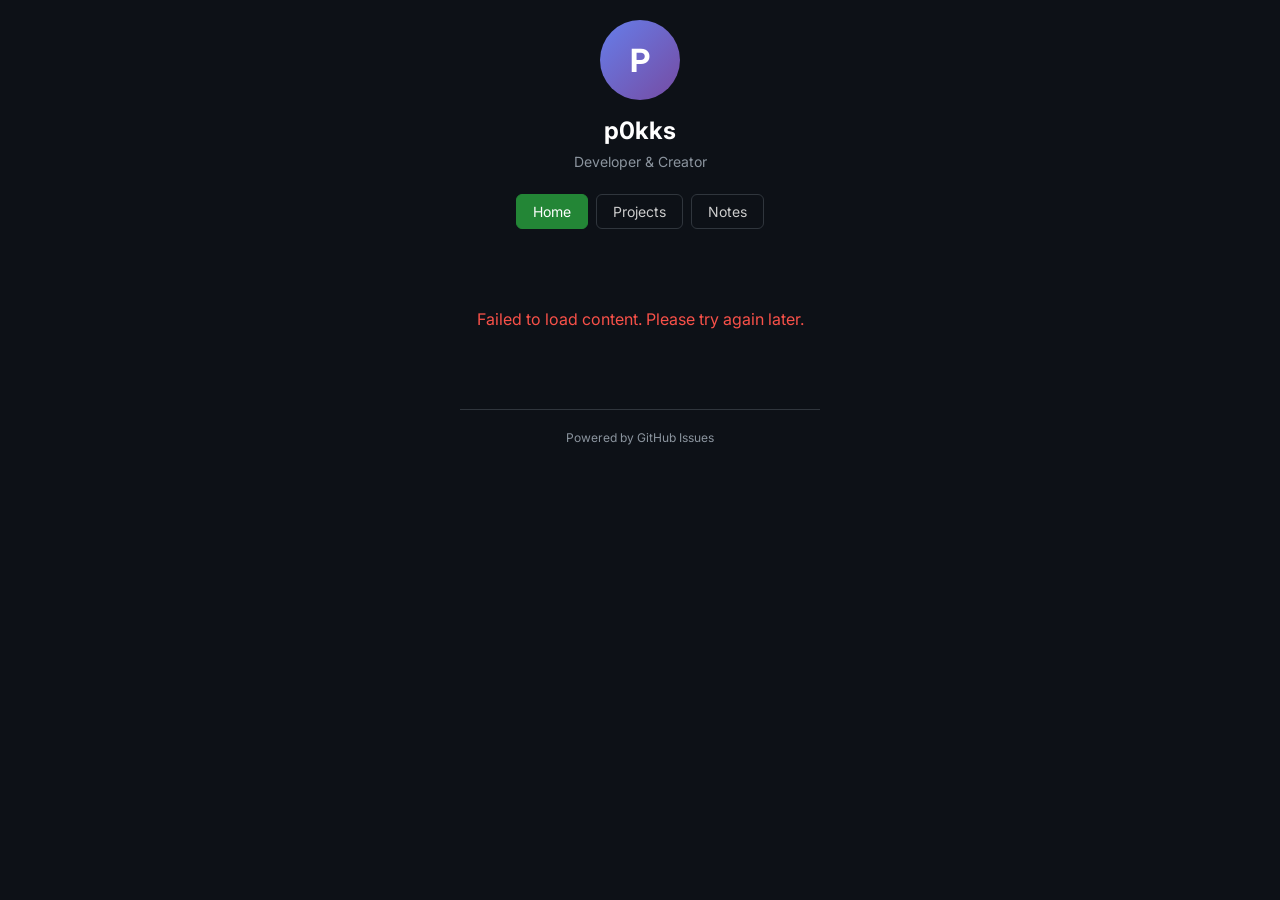
==== index.html @ fb7a2fad "Create index.html" ====
<!DOCTYPE html>
<html lang="en">
<head>
    <meta charset="UTF-8">
    <meta name="viewport" content="width=device-width, initial-scale=1.0">
    <title>p0kks.me</title>
    <link href="https://fonts.googleapis.com/css2?family=Inter:wght@400;600;700&display=swap" rel="stylesheet">
    <style>
        * {
            margin: 0;
            padding: 0;
            box-sizing: border-box;
        }

        body {
            background-color: #0d1117;
            color: #cccccc;
            font-family: 'Inter', sans-serif;
            min-height: 100vh;
            display: flex;
            justify-content: center;
            padding: 20px;
        }

        .container {
            max-width: 360px;
            width: 100%;
        }

        header {
            text-align: center;
            margin-bottom: 40px;
        }

        .logo {
            width: 80px;
            height: 80px;
            border-radius: 50%;
            margin: 0 auto 16px;
            background: linear-gradient(135deg, #667eea 0%, #764ba2 100%);
            display: flex;
            align-items: center;
            justify-content: center;
            font-size: 32px;
            font-weight: 700;
            color: #fff;
        }

        h1 {
            font-size: 24px;
            font-weight: 700;
            margin-bottom: 8px;
            color: #ffffff;
        }

        .subtitle {
            font-size: 14px;
            color: #8b949e;
            margin-bottom: 24px;
        }

        nav {
            display: flex;
            gap: 8px;
            justify-content: center;
            margin-bottom: 32px;
        }

        .nav-btn {
            padding: 8px 16px;
            background: transparent;
            border: 1px solid #30363d;
            border-radius: 6px;
            color: #cccccc;
            font-size: 14px;
            cursor: pointer;
            transition: all 0.2s;
            font-family: 'Inter', sans-serif;
        }

        .nav-btn:hover {
            background: #161b22;
            border-color: #8b949e;
        }

        .nav-btn.active {
            background: #238636;
            border-color: #238636;
            color: #ffffff;
        }

        .content {
            display: none;
        }

        .content.active {
            display: block;
        }

        .link-card {
            background: #161b22;
            border: 1px solid #30363d;
            border-radius: 8px;
            padding: 16px;
            margin-bottom: 12px;
            cursor: pointer;
            transition: all 0.2s;
            text-decoration: none;
            display: block;
        }

        .link-card:hover {
            background: #1c2128;
            border-color: #8b949e;
            transform: translateY(-2px);
        }

        .link-title {
            font-size: 16px;
            font-weight: 600;
            color: #ffffff;
            margin-bottom: 4px;
        }

        .link-description {
            font-size: 13px;
            color: #8b949e;
            line-height: 1.4;
        }

        .loading {
            text-align: center;
            padding: 40px 0;
            color: #8b949e;
        }

        .error {
            text-align: center;
            padding: 40px 0;
            color: #f85149;
        }

        .empty {
            text-align: center;
            padding: 40px 0;
            color: #8b949e;
        }

        footer {
            text-align: center;
            margin-top: 40px;
            padding-top: 20px;
            border-top: 1px solid #30363d;
            font-size: 12px;
            color: #8b949e;
        }
    </style>
</head>
<body>
    <div class="container">
        <header>
            <div class="logo">P</div>
            <h1>p0kks</h1>
            <div class="subtitle">Developer & Creator</div>
            <nav>
                <button class="nav-btn active" data-tab="home">Home</button>
                <button class="nav-btn" data-tab="projects">Projects</button>
                <button class="nav-btn" data-tab="notes">Notes</button>
            </nav>
        </header>

        <main>
            <div id="home" class="content active">
                <div class="loading">Loading...</div>
            </div>
            <div id="projects" class="content">
                <div class="loading">Loading...</div>
            </div>
            <div id="notes" class="content">
                <div class="loading">Loading...</div>
            </div>
        </main>

        <footer>
            Powered by GitHub Issues
        </footer>
    </div>

    <script>
        const GITHUB_USER = 'p0kks';
        const GITHUB_REPO = 'p0kks.me';
        const API_URL = `https://api.github.com/repos/${GITHUB_USER}/${GITHUB_REPO}/issues`;

        let allIssues = [];

        async function fetchIssues() {
            try {
                const response = await fetch(`${API_URL}?state=open&per_page=100`);
                if (!response.ok) throw new Error('Failed to fetch');
                allIssues = await response.json();
                renderContent();
            } catch (error) {
                document.querySelectorAll('.content').forEach(content => {
                    content.innerHTML = '<div class="error">Failed to load content. Please try again later.</div>';
                });
            }
        }

        function filterIssuesByLabel(label) {
            return allIssues.filter(issue => 
                issue.labels.some(l => l.name.toLowerCase() === label.toLowerCase())
            );
        }

        function renderLinks(issues, containerId) {
            const container = document.getElementById(containerId);
            
            if (issues.length === 0) {
                container.innerHTML = '<div class="empty">No items yet</div>';
                return;
            }

            container.innerHTML = issues.map(issue => `
                <a href="${issue.html_url}" class="link-card" target="_blank">
                    <div class="link-title">${issue.title}</div>
                    ${issue.body ? `<div class="link-description">${issue.body.substring(0, 100)}${issue.body.length > 100 ? '...' : ''}</div>` : ''}
                </a>
            `).join('');
        }

        function renderContent() {
            const codeProjects = filterIssuesByLabel('code');
            const audioProjects = filterIssuesByLabel('audio');
            const notes = filterIssuesByLabel('notes');
            
            const allProjects = [...codeProjects, ...audioProjects].sort((a, b) => 
                new Date(b.created_at) - new Date(a.created_at)
            );

            renderLinks(allIssues, 'home');
            renderLinks(allProjects, 'projects');
            renderLinks(notes, 'notes');
        }

        document.querySelectorAll('.nav-btn').forEach(btn => {
            btn.addEventListener('click', () => {
                document.querySelectorAll('.nav-btn').forEach(b => b.classList.remove('active'));
                document.querySelectorAll('.content').forEach(c => c.classList.remove('active'));
                
                btn.classList.add('active');
                document.getElementById(btn.dataset.tab).classList.add('active');
            });
        });

        fetchIssues();
    </script>
</body>
</html>
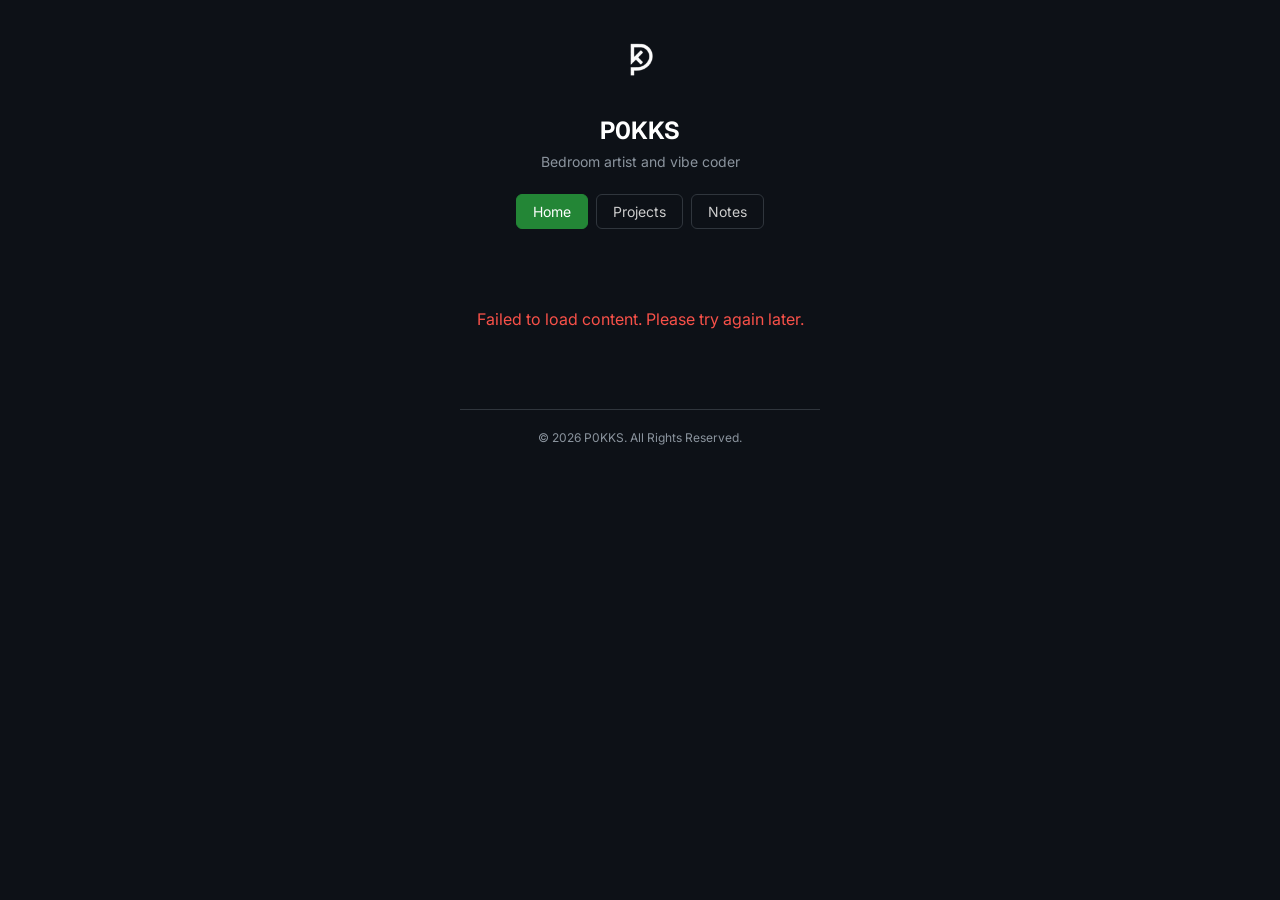
==== commit acea5488: "update" ====
--- a/index.html
+++ b/index.html
@@ -3,6 +3,7 @@
 <head>
     <meta charset="UTF-8">
     <meta name="viewport" content="width=device-width, initial-scale=1.0">
+    <link rel="icon" href="assets/favicon.ico" type="image/x-icon">
     <title>p0kks.me</title>
     <link href="https://fonts.googleapis.com/css2?family=Inter:wght@400;600;700&display=swap" rel="stylesheet">
     <style>
@@ -37,7 +38,7 @@
             height: 80px;
             border-radius: 50%;
             margin: 0 auto 16px;
-            background: linear-gradient(135deg, #667eea 0%, #764ba2 100%);
+
             display: flex;
             align-items: center;
             justify-content: center;
@@ -89,6 +90,19 @@
             color: #ffffff;
         }
 
+        .nav-btn[data-tab="projects"]:hover,
+        .nav-btn[data-tab="projects"].active {
+            background: #1f6feb;
+            border-color: #1f6feb;
+        }
+
+        .nav-btn[data-tab="notes"]:hover,
+        .nav-btn[data-tab="notes"].active {
+            background: #ffc107;
+            border-color: #ffc107;
+            color: #0d1117;
+        }
+
         .content {
             display: none;
         }
@@ -146,6 +160,36 @@
             color: #8b949e;
         }
 
+        .about-text {
+            margin-bottom: 24px;
+            font-size: 14px;
+            color: #cccccc;
+            line-height: 1.6;
+            text-align: center;
+        }
+
+        .social-links {
+            display: flex;
+            justify-content: center;
+            gap: 16px;
+            margin-top: 32px;
+        }
+
+        .social-icon {
+            color: #cccccc;
+            text-decoration: none;
+            font-size: 14px;
+            padding: 8px 12px;
+            border: 1px solid #30363d;
+            border-radius: 6px;
+            transition: all 0.2s;
+        }
+
+        .social-icon:hover {
+            background: #161b22;
+            border-color: #8b949e;
+        }
+
         footer {
             text-align: center;
             margin-top: 40px;
@@ -159,9 +203,9 @@
 <body>
     <div class="container">
         <header>
-            <div class="logo">P</div>
-            <h1>p0kks</h1>
-            <div class="subtitle">Developer & Creator</div>
+            <img src="assets/logo.png" alt="p0kks logo" class="logo">
+            <h1>P0KKS</h1>
+            <div class="subtitle">Bedroom artist and vibe coder</div>
             <nav>
                 <button class="nav-btn active" data-tab="home">Home</button>
                 <button class="nav-btn" data-tab="projects">Projects</button>
@@ -171,7 +215,17 @@
 
         <main>
             <div id="home" class="content active">
-                <div class="loading">Loading...</div>
+                <p class="about-text">
+                    This is a placeholder for information about P0KKS.
+                    You can put your bio, interests, skills, or anything you want to share here.
+                </p>
+
+                <div class="social-links">
+                    <a href="https://github.com/p0kks" target="_blank" class="social-icon">GitHub</a>
+                    <a href="https://twitter.com/p0kks" target="_blank" class="social-icon">Twitter</a>
+                    <a href="https://t.me/p0kks" target="_blank" class="social-icon">Telegram</a>
+                    <a href="https://www.bandlab.com/p0kks" target="_blank" class="social-icon">BandLab</a>
+                </div>
             </div>
             <div id="projects" class="content">
                 <div class="loading">Loading...</div>
@@ -182,7 +236,7 @@
         </main>
 
         <footer>
-            Powered by GitHub Issues
+            &copy; <span id="year"></span> P0KKS. All Rights Reserved.
         </footer>
     </div>
 
@@ -237,7 +291,7 @@
                 new Date(b.created_at) - new Date(a.created_at)
             );
 
-            renderLinks(allIssues, 'home');
+
             renderLinks(allProjects, 'projects');
             renderLinks(notes, 'notes');
         }
@@ -253,6 +307,7 @@
         });
 
         fetchIssues();
+        document.getElementById('year').textContent = new Date().getFullYear();
     </script>
 </body>
 </html>
